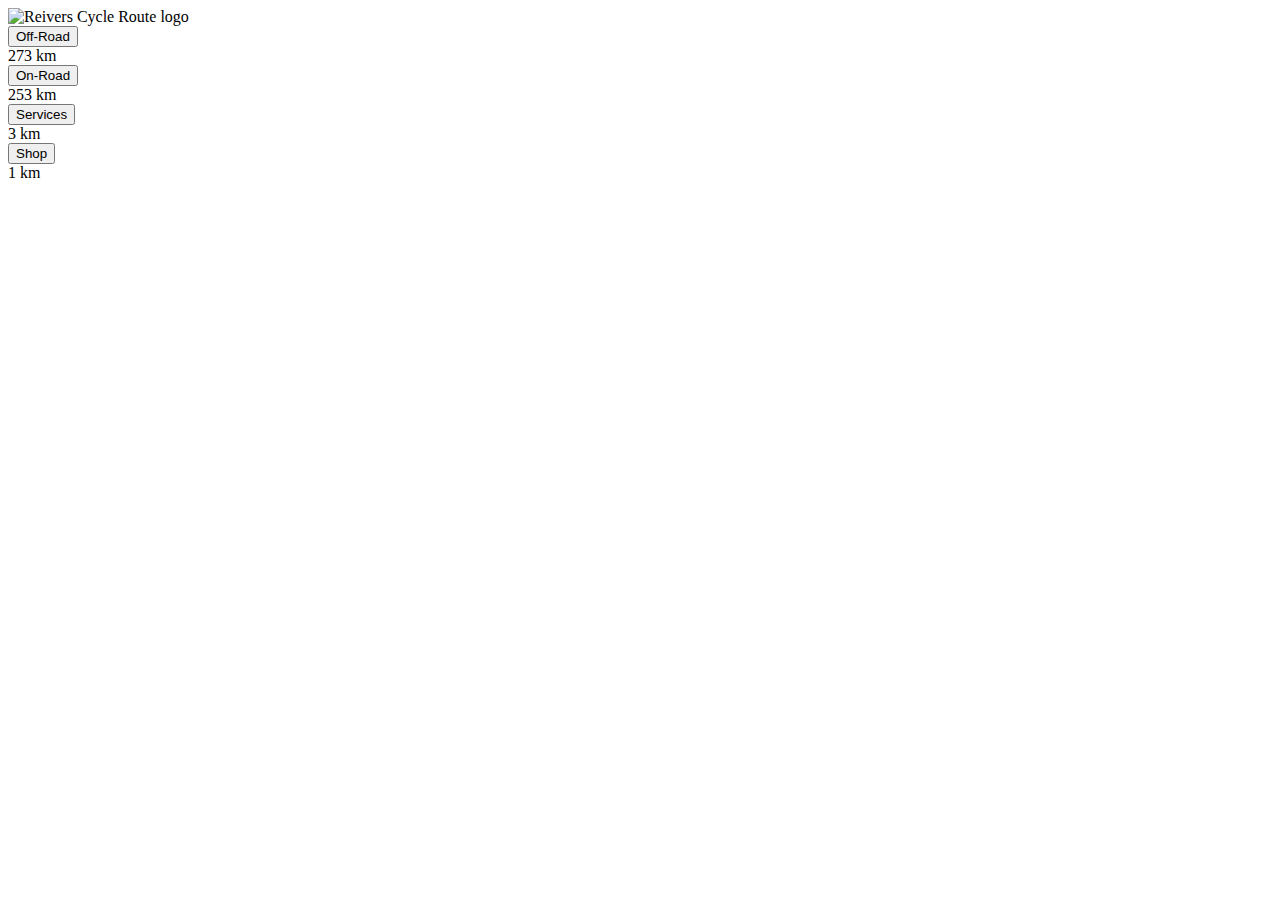
==== sign-menu.html @ b140909d "Add initial files" ====
<!doctype html>
<html lang="en">
    <head>
        <meta charset="utf-8">

        <title>Sign Menu</title>
        <meta content="Sign Menu" name="Navigation styled in a road sign">
        <meta content="RCR" name="Sign Menu">

        <link href="/Users/OliverCoats/code-projects/reivers-cycle-route/sign-menu/sign-menu.css" rel="stylesheet">

    </head>
    <body>
        <div class="sign-bg">
            <div class="sign-fg">
                <img alt="Reivers Cycle Route logo" class="sign-logo" src="/Users/OliverCoats/code-projects/reivers-cycle-route/sign-menu/white-bike.png">
                <div class="rcr-nav-sign">
                    <div>
                        <button id="wiggle1" class="rcr-btn rcr-link" href="#">Off-Road</button>
                    </div>
                    <div class="distance">273 km</div>
                </div>
                <div class="rcr-nav-sign">
                    <div>
                        <button id="wiggle2" class="rcr-btn rcr-link" href="#">On-Road</button>
                    </div>
                    <div class="distance">253 km</div>
                </div>
                <div class="rcr-nav-sign">
                    <div>
                        <a href="https://www.reiverscycleroute.co.uk/off-road/"><button id="wiggle3" class="rcr-btn rcr-link" href="#">Services</button></a>
                    </div>
                    <div class="distance">3 km</div>
                </div>
                <div class="rcr-nav-sign">
                    <div>
                        <button  id="wiggle4" class="rcr-btn rcr-link" href="#">Shop</button>
                    </div>
                    <div class="distance">1 km</div>
                </div>
            </div>
        </div>
    </body>
</html>
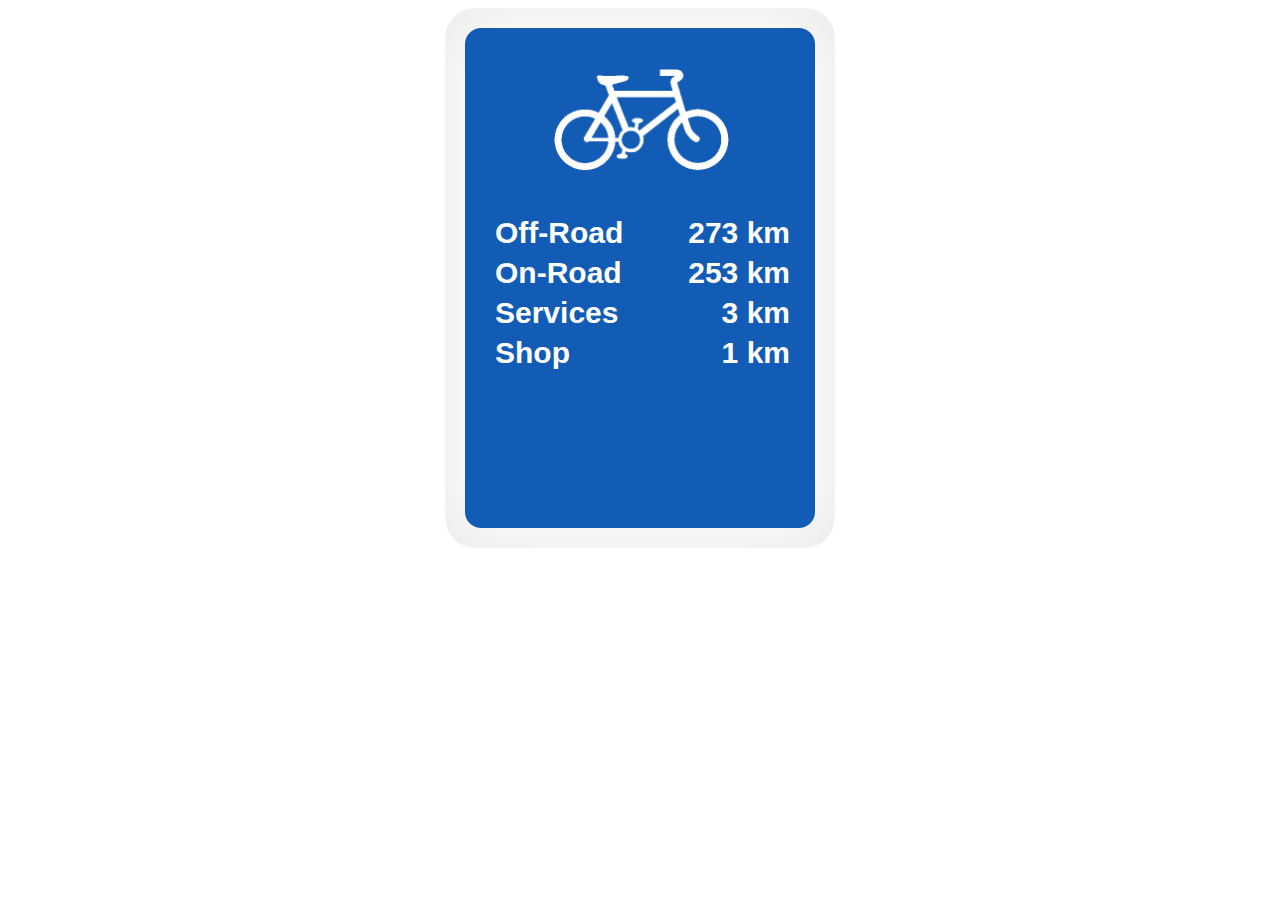
==== commit 06c0fd87: "Updated URL's" ====
--- a/sign-menu.html
+++ b/sign-menu.html
@@ -7,13 +7,13 @@
         <meta content="Sign Menu" name="Navigation styled in a road sign">
         <meta content="RCR" name="Sign Menu">
 
-        <link href="/Users/OliverCoats/code-projects/reivers-cycle-route/sign-menu/sign-menu.css" rel="stylesheet">
+        <link href="https://olivercoats.github.io/road-sign-nav/sign-menu.css" rel="stylesheet">
 
     </head>
     <body>
         <div class="sign-bg">
             <div class="sign-fg">
-                <img alt="Reivers Cycle Route logo" class="sign-logo" src="/Users/OliverCoats/code-projects/reivers-cycle-route/sign-menu/white-bike.png">
+                <img alt="Reivers Cycle Route logo" class="sign-logo" src="https://olivercoats.github.io/road-sign-nav/white-bike.png">
                 <div class="rcr-nav-sign">
                     <div>
                         <button id="wiggle1" class="rcr-btn rcr-link" href="#">Off-Road</button>
@@ -28,7 +28,7 @@
                 </div>
                 <div class="rcr-nav-sign">
                     <div>
-                        <a href="https://www.reiverscycleroute.co.uk/off-road/"><button id="wiggle3" class="rcr-btn rcr-link" href="#">Services</button></a>
+                        <a href="#"><button id="wiggle3" class="rcr-btn rcr-link" href="#">Services</button></a>
                     </div>
                     <div class="distance">3 km</div>
                 </div>
